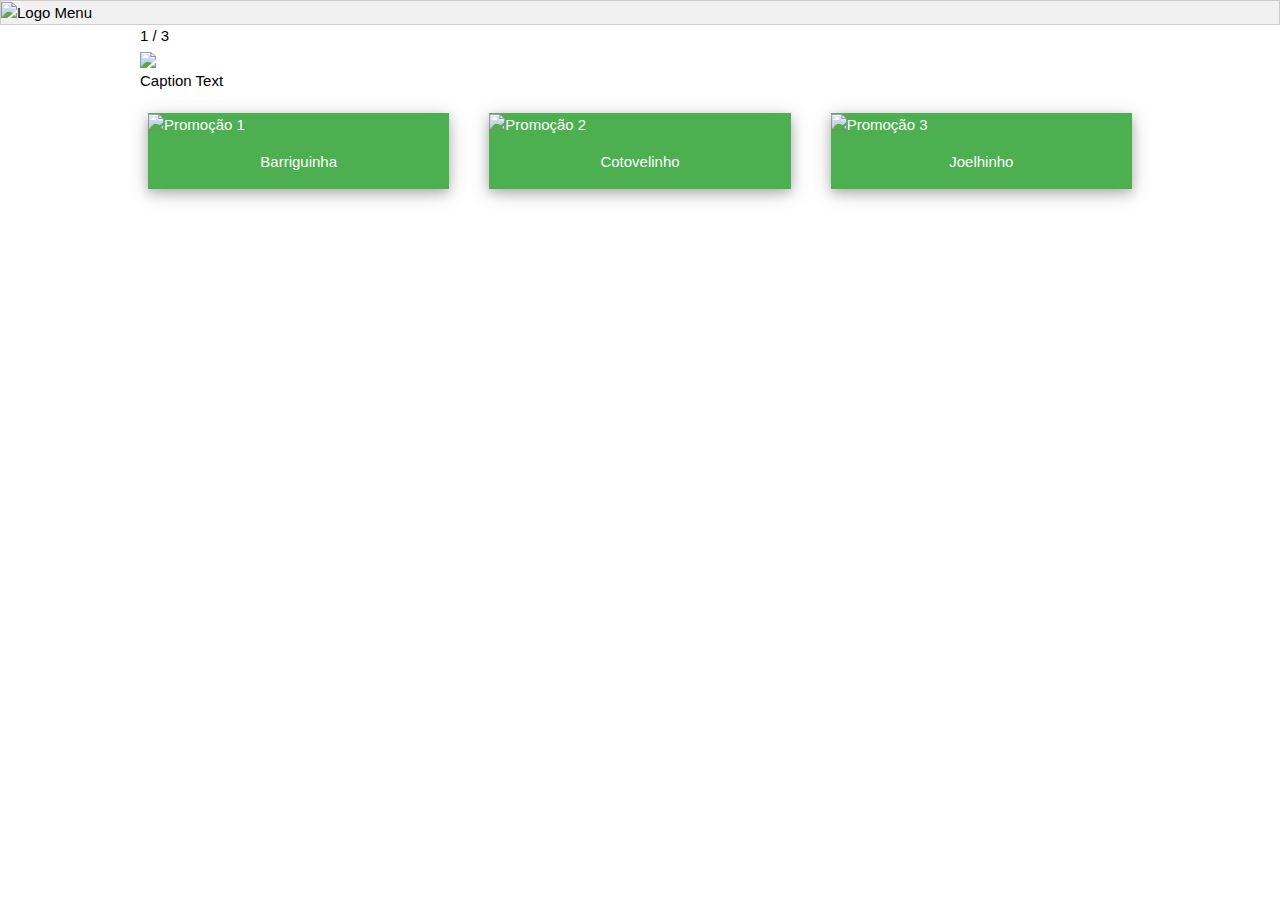
==== home.html @ e841fad7 "Aula CSS COM CLASSES PRÉ MONTADAS 20/09/2023" ====
<!DOCTYPE html>
<html lang="en">

<head>
    <meta charset="UTF-8">
    <meta name="viewport" content="width=device-width, initial-scale=1.0">
    <link rel="stylesheet" href="https://www.w3schools.com/w3css/4/w3.css">
    <link rel="stylesheet" href="./css/newstyle.css">
    <title>Document</title>
</head>

<body>
    <header>
        <nav>
            <div class="w3-bar w3-border w3-light-grey">
                <img src="./img/logo/goodplayH.png" alt="Logo Menu" width="120" height="60">
            </div>
        </nav>
    </header>
    <main>
        <section>
            <div class="slideshow-container">

                <div class="mySlides fade">
                  <div class="numbertext">1 / 3</div>
                  <img class=".gp-img-slide" src="img/banner/BannerGoodPay.png" style="width:100%">
                  <div class="text">Caption Text</div>
                </div>
                
                <div class="mySlides fade">
                  <div class="numbertext">2 / 3</div>
                  <img class=".gp-img-slide" src="img/banner/BannerGoodPay2.png" style="width:100%">
                  <div class="text">Caption Two</div>
                </div>
                
                <div class="mySlides fade">
                  <div class="numbertext">3 / 3</div>
                  <img class=".gp-img-slide" src="img/banner/BannerGoodPay3.png" style="width:100%">
                  <div class="text">Caption Three</div>
                </div>
                
                <a class="prev" onclick="plusSlides(-1)">❮</a>
                <a class="next" onclick="plusSlides(1)">❯</a>
                
                </div>
        </section>
        <!-- Cards Hero-->
        <section class="gp-section-home">
            <div class="w3-card-4 w3-green gp-card-home gp-espaco">
                <img class="gp-img-home" src="./img/quadrado/1.png" alt="Promoção 1">
                <div class="w3-container w3-center">
                    <p>Barriguinha</p>
                </div>
            </div>
            <div class="w3-card-4 w3-green gp-card-home gp-espaco">
                <img class="gp-img-home" src="./img/quadrado/2.png" alt="Promoção 2">
                <div class="w3-container w3-center">
                    <p>Cotovelinho</p>
                </div>
            </div>
            <div class="w3-card-4 w3-green gp-card-home gp-espaco">
                <img class="gp-img-home" src="./img/quadrado/3.png" alt="Promoção 3">
                <div class="w3-container w3-center">
                    <p>Joelhinho</p>
                </div>
            </div>
        </section>
    </main>
    <footer>
        <script>
            let slideIndex = 1;
            showSlides(slideIndex);

            function plusSlides(n) {
                showSlides(slideIndex += n);
            }

            function currentSlide(n) {
                showSlides(slideIndex = n);
            }

            function showSlides(n) {
                let i;
                let slides = document.getElementsByClassName("mySlides");
                let dots = document.getElementsByClassName("dot");
                if (n > slides.length) { slideIndex = 1 }
                if (n < 1) { slideIndex = slides.length }
                for (i = 0; i < slides.length; i++) {
                    slides[i].style.display = "none";
                }
                for (i = 0; i < dots.length; i++) {
                    dots[i].className = dots[i].className.replace(" active", "");
                }
                slides[slideIndex - 1].style.display = "block";
                dots[slideIndex - 1].className += " active";
            }
        </script>
    </footer>
</body>

</html>
---- css/newstyle.css ----
.gp-card-home{
    margin: 20px;
    width: 30%;
}
.gp-img-home{
    width: 100%;
}

.gp-section-home {
    display: flex;
    width: 80%;
    margin: auto;
}

.mySlide {
    display: none;
}

.gp-img-slide {
    vertical-align: middle;
}

.slideshow-container {
    max-width: 1000px;
    position: relative;
    margin: auto;
}

.prev, .next {
    cursor: pointer;
    position: absolute;
    top: 50%;
    width: auto;
    padding: 16px;
    margin-top: -22px;
    color: white;
    font-weight: bold;
    font-size: 18px;
    transition: 0.6s ease;
    border-radius: 0 3px 0 3px;
    user-select: none;
}
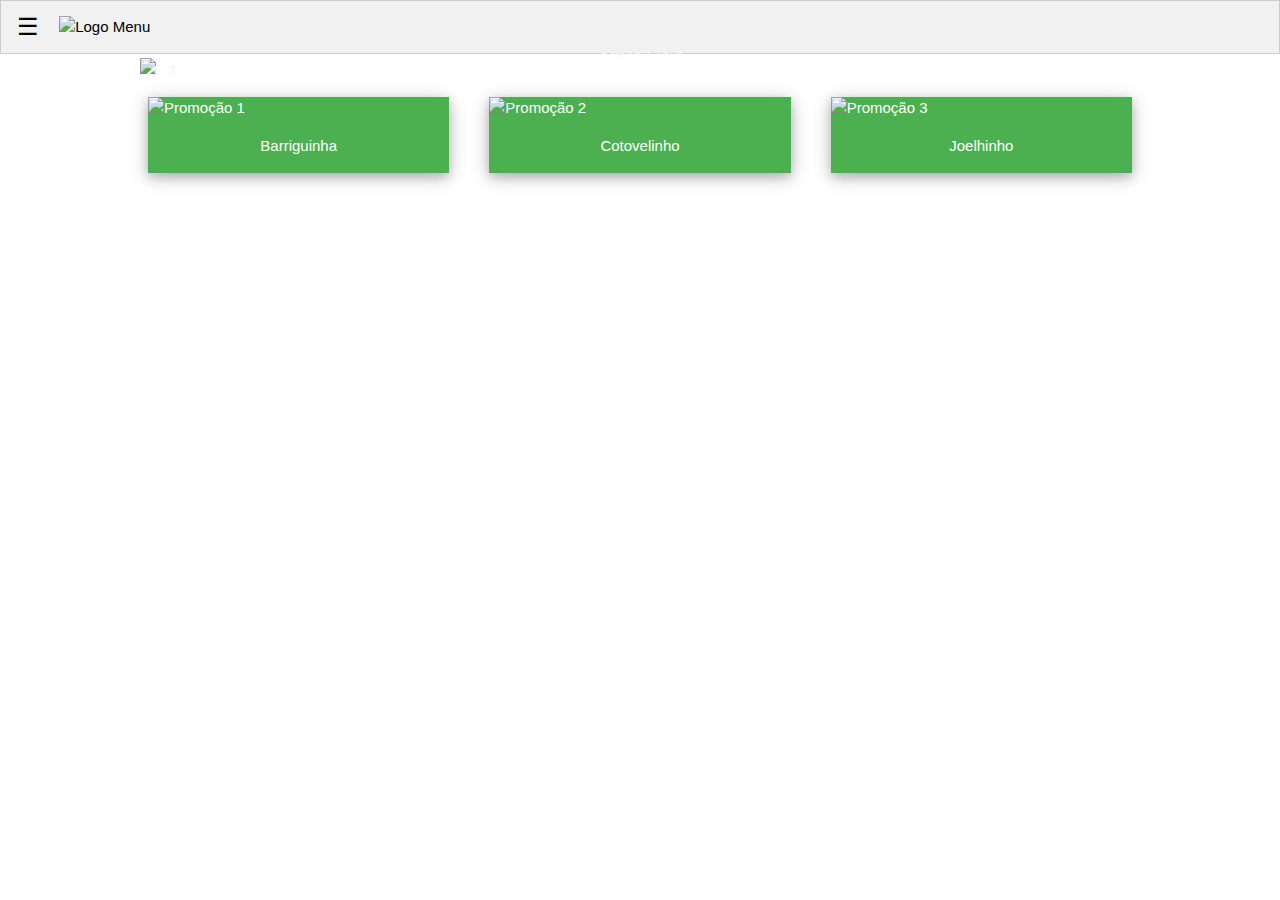
==== commit 6cbe9055: "Aula 26/09" ====
--- a/home.html
+++ b/home.html
@@ -13,36 +13,46 @@
     <header>
         <nav>
             <div class="w3-bar w3-border w3-light-grey">
+                <button class="w3-button w3-xlarge" onclick="w3_open()">☰</button>
                 <img src="./img/logo/goodplayH.png" alt="Logo Menu" width="120" height="60">
             </div>
         </nav>
     </header>
     <main>
+        <!--Menu Sidebar-->
+        <section>
+            <div class="w3-sidebar w3-bar-block w3-border-right" style="display:none" id="mySidebar">
+                <button onclick="w3_close()" class="w3-bar-item w3-large">Close &times;</button>
+                <a href="#" class="w3-bar-item w3-button">Link 1</a>
+                <a href="#" class="w3-bar-item w3-button">Link 2</a>
+                <a href="#" class="w3-bar-item w3-button">Link 3</a>
+            </div>
+        </section>
         <section>
             <div class="slideshow-container">
 
                 <div class="mySlides fade">
-                  <div class="numbertext">1 / 3</div>
-                  <img class=".gp-img-slide" src="img/banner/BannerGoodPay.png" style="width:100%">
-                  <div class="text">Caption Text</div>
+                    <div class="numbertext">1 / 3</div>
+                    <img class=".gp-img-slide" src="img/banner/BannerGoodPay.png" style="width:100%">
+                    <div class="text">Caption Text</div>
                 </div>
-                
+
                 <div class="mySlides fade">
-                  <div class="numbertext">2 / 3</div>
-                  <img class=".gp-img-slide" src="img/banner/BannerGoodPay2.png" style="width:100%">
-                  <div class="text">Caption Two</div>
+                    <div class="numbertext">2 / 3</div>
+                    <img class=".gp-img-slide" src="img/banner/BannerGoodPay2.png" style="width:100%">
+                    <div class="text">Caption Two</div>
                 </div>
-                
+
                 <div class="mySlides fade">
-                  <div class="numbertext">3 / 3</div>
-                  <img class=".gp-img-slide" src="img/banner/BannerGoodPay3.png" style="width:100%">
-                  <div class="text">Caption Three</div>
+                    <div class="numbertext">3 / 3</div>
+                    <img class=".gp-img-slide" src="img/banner/BannerGoodPay3.png" style="width:100%">
+                    <div class="text">Caption Three</div>
                 </div>
-                
+
                 <a class="prev" onclick="plusSlides(-1)">❮</a>
                 <a class="next" onclick="plusSlides(1)">❯</a>
-                
-                </div>
+
+            </div>
         </section>
         <!-- Cards Hero-->
         <section class="gp-section-home">
@@ -94,6 +104,13 @@
                 slides[slideIndex - 1].style.display = "block";
                 dots[slideIndex - 1].className += " active";
             }
+            function w3_open() {
+                document.getElementById("mySidebar").style.display = "block";
+            }
+
+            function w3_close() {
+                document.getElementById("mySidebar").style.display = "none";
+            }
         </script>
     </footer>
 </body>
--- a/css/newstyle.css
+++ b/css/newstyle.css
@@ -39,4 +39,60 @@
     transition: 0.6s ease;
     border-radius: 0 3px 0 3px;
     user-select: none;
-}+}
+
+.next {
+    right: 0;
+    border-radius: 3px 0 0 3px;
+}
+
+.text {
+    color: #f2f2f2;
+    font-size: 15px;
+    padding: 8px 12px;
+    position: absolute;
+    bottom: 8px;
+    width: 100%;
+    text-align: center;
+  }
+
+  .numbertext {
+    color: #f2f2f2;
+    font-size: 12px;
+    padding: 8px 12px;
+    position: absolute;
+    top: 0;
+  }
+
+  .dot {
+    cursor: pointer;
+    height: 15px;
+    width: 15px;
+    margin: 0 2px;
+    background-color: #bbb;
+    border-radius: 50%;
+    display: inline-block;
+    transition: background-color 0.6s ease;
+  }
+
+  .prev:hover, .next:hover {
+    background-color: rgb(0, 0, 0, 0.8)
+  }
+
+
+  .active, .dot:hover {
+    background-color: #717171;
+  }
+
+  /* Fading animation */
+.fade {
+    animation-name: fade;
+    animation-duration: 1.5s;
+  }
+  
+  @keyframes fade {
+    from {opacity: .4}
+    to {opacity: 1}
+  }
+
+  